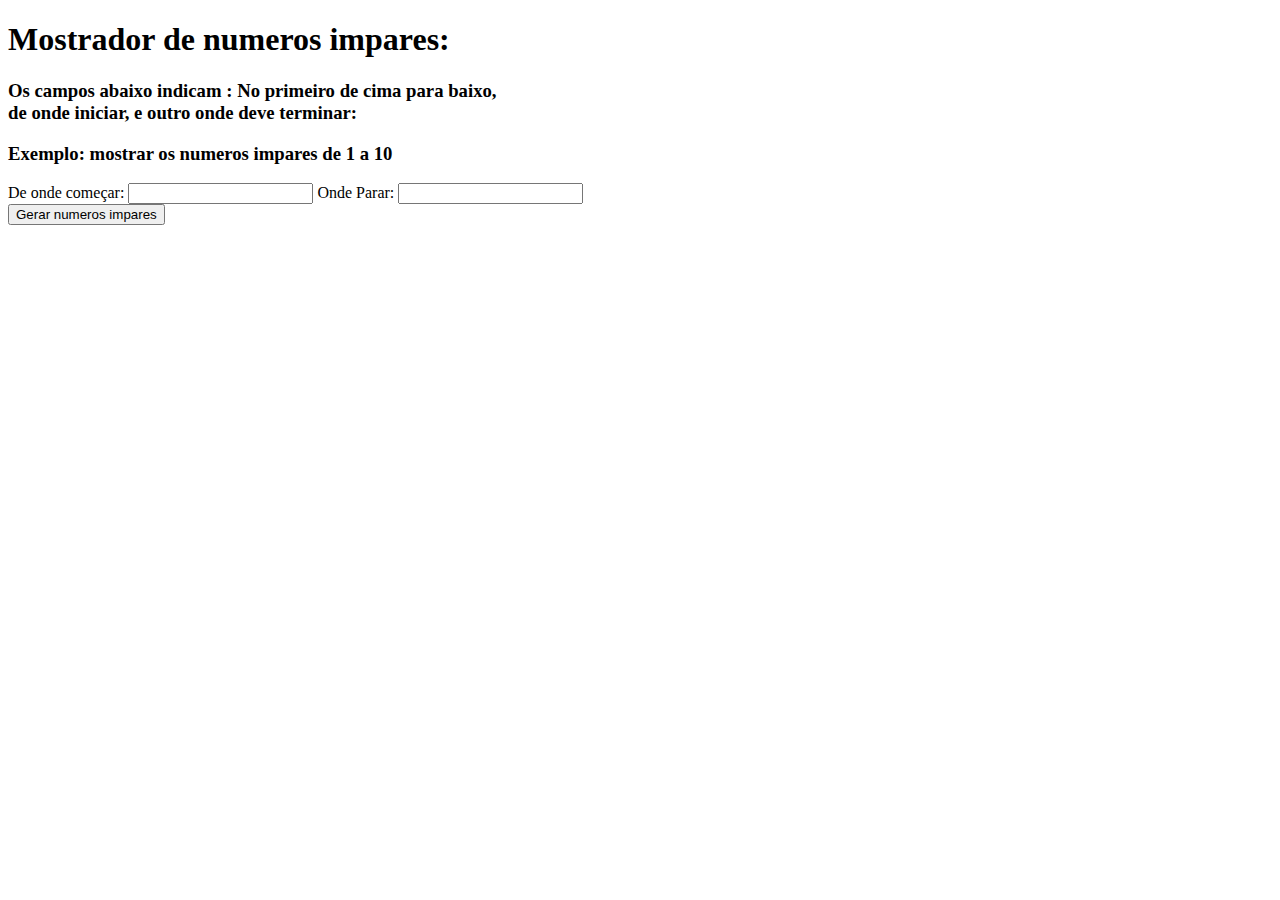
==== mostradorImpares/index.html @ c3ef82a2 "Primeira parte do exercicio que mostra somente numeros impares" ====
<!DOCTYPE html>
<html lang="en">
<head>
  <meta charset="UTF-8">
  <meta name="viewport" content="width=device-width, initial-scale=1.0">
  <title>Document</title>
</head>
<body>
  <header class="nav-header">
    <h1>Mostrador de numeros impares:</h1>
    <h3>
      <p>Os campos abaixo indicam : No primeiro de cima para baixo,<br> de onde iniciar, e outro onde deve terminar: </p>
      <p>Exemplo: mostrar os numeros impares de 1 a 10</p>
    </h3>
  </header>
  <div class="oddNumbers">
    <div>
      <label for="">De onde começar: </label>
      <input type="number" name="number1" id="number1">
      <label for="">Onde Parar: </label>
      <input type="number" name="number2" id="number2">
    </div>
    <div>
      <button id="btn">Gerar numeros impares</button>
    </div>
    <div class="preview" id="preview"></div>
  </div>
  <script src="./mostradorImpares.js"></script>
</body>
</html>
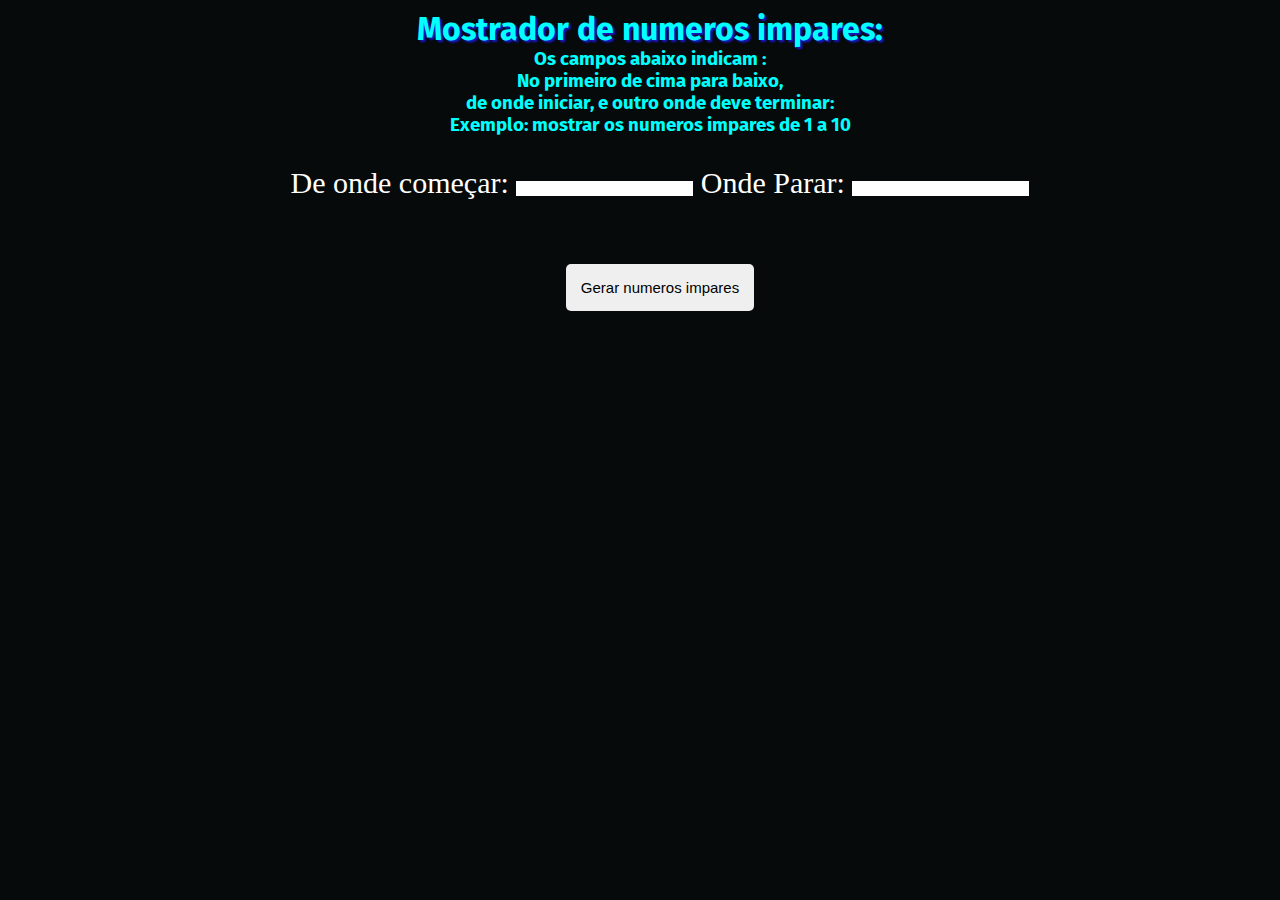
==== commit 41e384ff: "Melhorando um pouquinho o visual com css" ====
--- a/mostradorImpares/index.html
+++ b/mostradorImpares/index.html
@@ -3,28 +3,33 @@
 <head>
   <meta charset="UTF-8">
   <meta name="viewport" content="width=device-width, initial-scale=1.0">
+  <link rel="stylesheet" href="style.css">
+  <link href="https://fonts.googleapis.com/css2?family=Arvo:ital@1&family=Fira+Sans:ital@1&display=swap"rel="stylesheet">
   <title>Document</title>
 </head>
 <body>
   <header class="nav-header">
     <h1>Mostrador de numeros impares:</h1>
     <h3>
-      <p>Os campos abaixo indicam : No primeiro de cima para baixo,<br> de onde iniciar, e outro onde deve terminar: </p>
+      <p>Os campos abaixo indicam :<br> No primeiro de cima para baixo,<br> de onde iniciar, e outro onde deve terminar: </p>
       <p>Exemplo: mostrar os numeros impares de 1 a 10</p>
     </h3>
   </header>
-  <div class="oddNumbers">
+  <section class="oddNumbers">
     <div>
       <label for="">De onde começar: </label>
       <input type="number" name="number1" id="number1">
       <label for="">Onde Parar: </label>
       <input type="number" name="number2" id="number2">
     </div>
+
     <div>
       <button id="btn">Gerar numeros impares</button>
     </div>
-    <div class="preview" id="preview"></div>
-  </div>
+
+    <div id="preview"></div>
+    
+  </section>
   <script src="./mostradorImpares.js"></script>
 </body>
 </html>--- a/mostradorImpares/style.css
+++ b/mostradorImpares/style.css
@@ -0,0 +1,41 @@
+*{
+  margin: 0;
+  padding: 0;
+  border: 0;
+}
+  body{
+    background-color:rgb(6, 10, 10);
+    text-align: center;
+  }
+  header{
+    width:100%;
+    display: block;
+    padding: 10px;
+    font-family: 'Fira Sans', sans-serif;
+    color: aqua;
+    justify-content: center;
+  }
+  
+  .nav-header h1{
+    text-shadow: 2px 2px 2px rgb(26, 23, 202);
+  }
+
+  section{
+    width: 100%;
+    padding: 20px;
+    color: white;
+    font-size: 30px;
+  }
+  #btn{
+  margin: 5%;
+  padding: 15px;
+  border-radius: 5px;
+  font-size: 15px;
+  }
+
+  #preview{
+    font-family: 'Arvo', serif;
+    font-size: 20px;
+    padding: 20px;
+    display: block;
+  }
